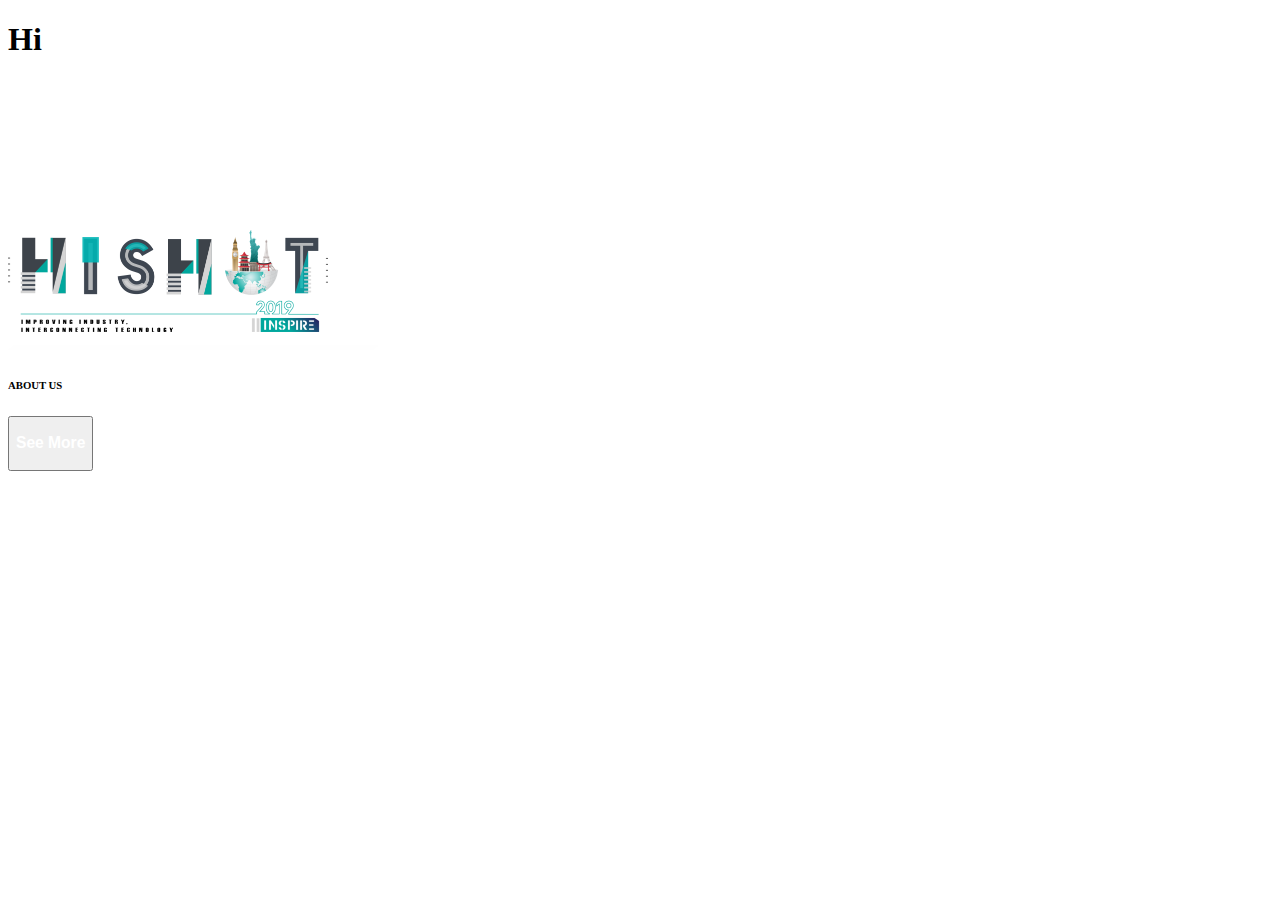
==== about-us.html @ 07a7a711 "Add files via upload" ====
<!DOCTYPE html>
<html>
<head>
	<title>About-Us</title>
	<link rel="stylesheet" type="text/css" href="css/style.css">
</head>
<body>
	<div id="about-us-page-container">
		<div id="content">
			<div class="flex-container">
				<div>
					<h1>Hi</h1>
				</div>
				<div>
					<div>
						<img src="images/logo_hishot_white.png" style="width: 319.75px; height: 102px; padding-top: 150px;">
					</div>
					<div>
						<img src="images/whitehorizontalline.png" style="">
					</div>
					<div>
						<h6>ABOUT US</h6>
					</div>
					<div class="button-container">
						<button id="seemore-button" style="">
							<h3 style="color: white">See More</h3>
						</button>
					</div>
				</div>
			</div>
		</div>
	</div>
</body>
</html>
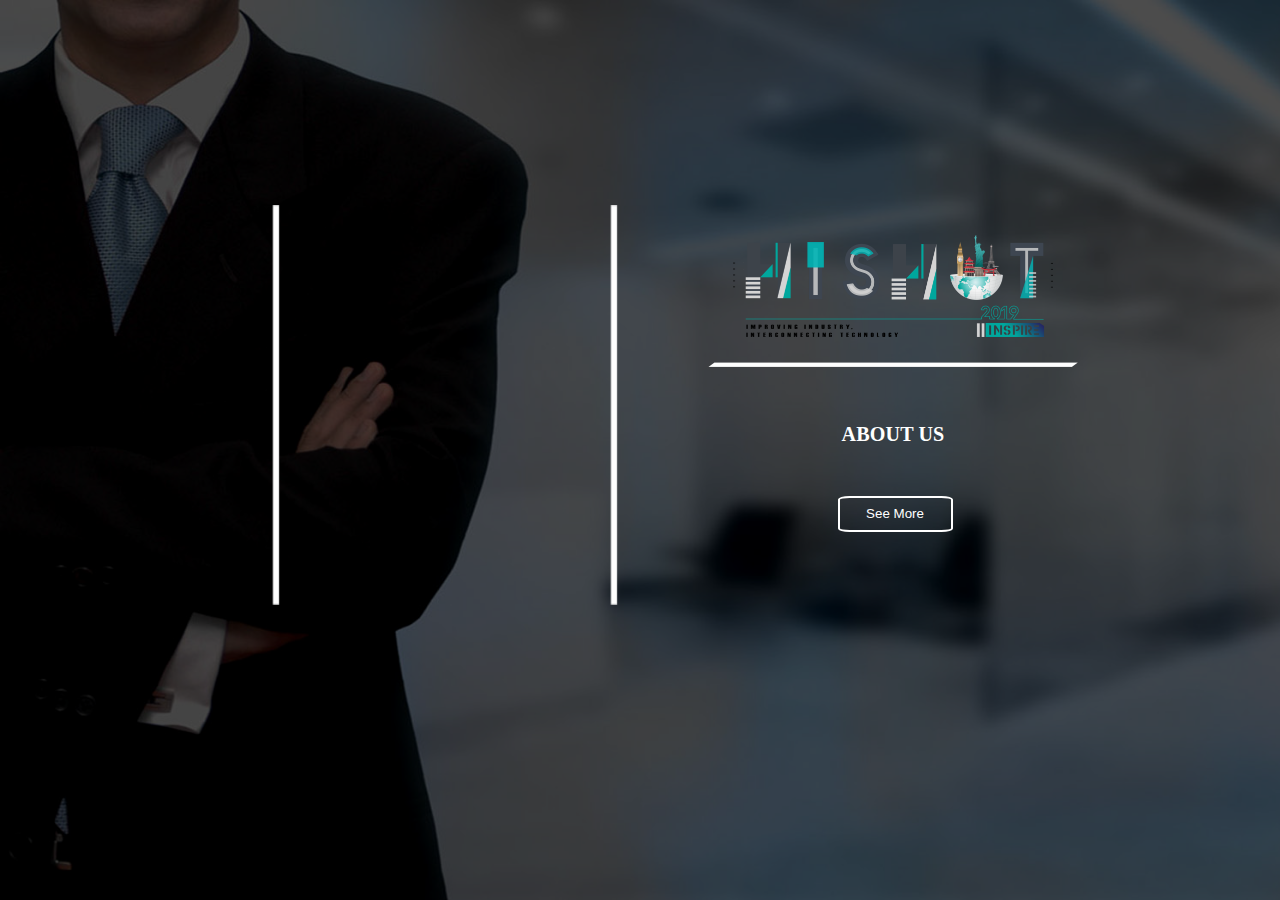
==== commit 99491862: "Add files via upload" ====
--- a/about-us.html
+++ b/about-us.html
@@ -6,29 +6,37 @@
 </head>
 <body>
 	<div id="about-us-page-container">
+		<div id="about-us-black">
 		<div id="content">
 			<div class="flex-container">
 				<div>
-					<h1>Hi</h1>
+					<img src="images/whiteline.png" id="whiteline">
+				</div>
+				<div>
+					
+				</div>
+				<div>
+					<img src="images/whiteline.png" id="whiteline">
 				</div>
 				<div>
 					<div>
-						<img src="images/logo_hishot_white.png" style="width: 319.75px; height: 102px; padding-top: 150px;">
+						<img src="images/logo_hishot_white.png" id="hishot-logo">
 					</div>
 					<div>
-						<img src="images/whitehorizontalline.png" style="">
+						<img src="images/whitehorizontalline.png">
 					</div>
 					<div>
 						<h6>ABOUT US</h6>
 					</div>
 					<div class="button-container">
-						<button id="seemore-button" style="">
-							<h3 style="color: white">See More</h3>
+						<button id="seemore-button">
+							See More
 						</button>
 					</div>
 				</div>
 			</div>
 		</div>
+		</div>
 	</div>
 </body>
 </html>--- a/css/style.css
+++ b/css/style.css
@@ -0,0 +1,114 @@
+body
+{
+  margin: 0;
+  padding: 0;
+}
+h2
+{
+  color: #1D6258;
+}
+h3
+{
+  color: #1D6258;
+}
+h6
+{
+  color: white;
+}
+#page-container {
+    background-image: url('../images/vectorwhite.png');
+    background-size: cover;
+}
+#about-us-page-container {
+  background-image: url('../images/About-Us.jpg');
+  background-size: cover;
+  min-width: 100vw;
+  min-height: 100vh;
+}
+#about-us-black {
+  background: rgba(0,0,0,0.7);
+  width: 100vw;
+  height: 100vh;
+}
+#footer-container {
+    position: relative;
+    text-align: center;
+    background-size: cover;
+}
+#content-wrap {
+  /*padding-bottom: 2.5rem;    /* Footer height */*/
+  position: relative;
+  background-image: url('../images/footer.png');
+  background-size: cover;
+  height: 330px;
+}
+#footer {
+  background-position: center;
+  justify-content: center;
+}
+#content {
+    font-size: 32px;
+    line-height: 1.125;
+    font-weight: 600;
+    letter-spacing: .004em;
+    text-align: center;
+    padding-top: 75px;
+}
+.flex-container {
+  width: 100%;
+  display: flex;
+  flex-wrap: nowrap;
+  flex-direction: row;
+  justify-content: space-around;
+  width: 70vw;
+  padding-left: 15vw;
+  height: 78vh;
+}
+
+.flex-container > div {
+  width: 100%;
+  margin: 10px;
+  text-align: center;
+  line-height: 30px;
+  font-size: 30px;
+}
+
+.flex-container-social-media {
+  width: 100%;
+  display: flex;
+  flex-wrap: nowrap;
+  flex-direction: row;
+  justify-content: space-between;
+}
+
+#seemore-button {
+  display:block;
+  width: 115px;
+  height: 36px;
+  color: white;
+  background-color: rgba(0,0,0,0);
+  border :2px solid white;
+  border-radius: 10%;
+  transition: 0.4s;
+
+}
+#seemore-button:hover {
+  background-color: black;
+  border-color: black;
+  color: white;
+}
+.button-container {
+  display: flex;
+  width: 100%;
+  justify-content: center;
+  margin: 4px 2px;
+}
+#whiteline {
+  padding-top: 120px;
+  height: 400px;
+}
+#hishot-logo {
+  width: 319.75px;
+  height: 102px;
+  padding-top: 150px;
+}